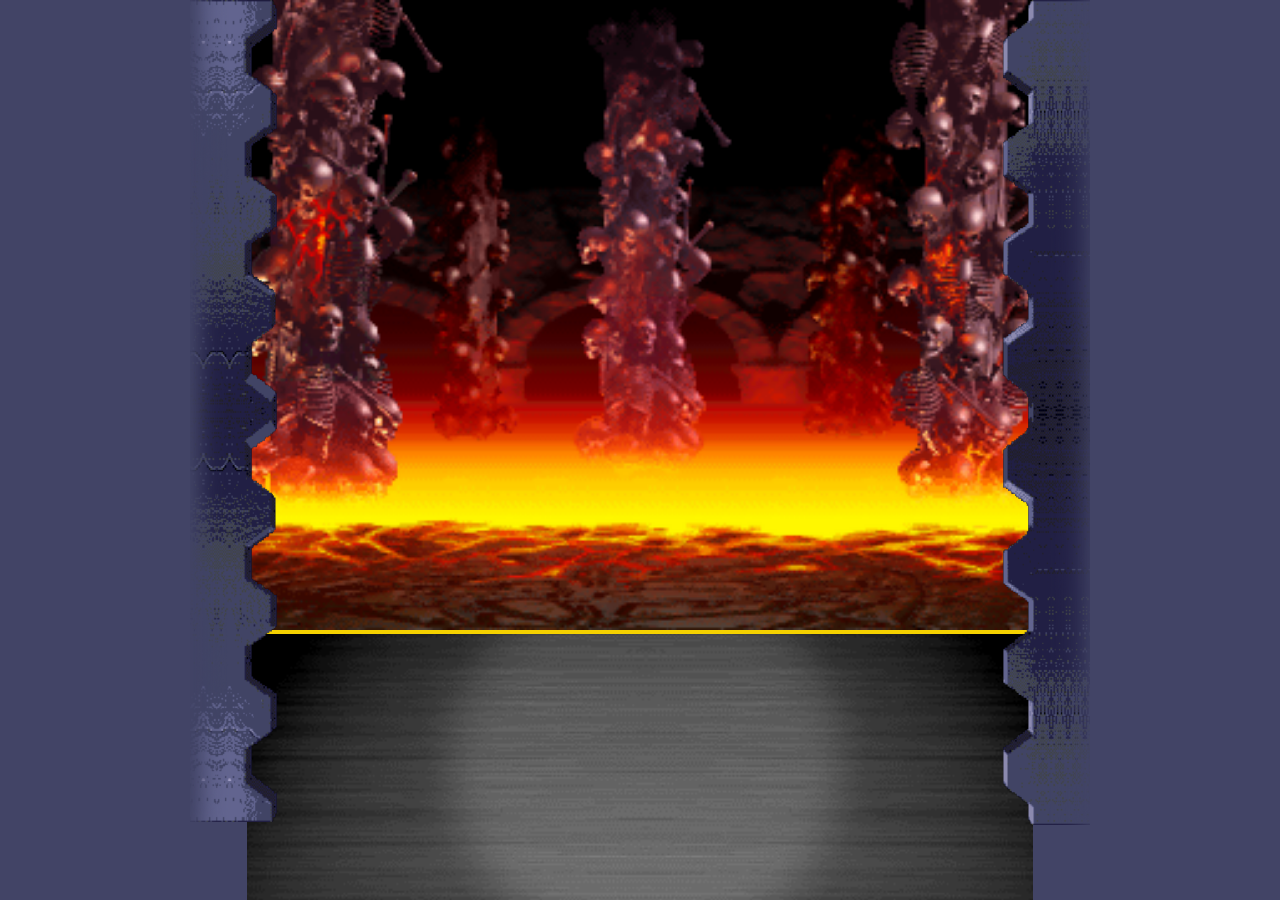
==== index.html @ f83d7a85 "Initial" ====
<!doctype html>
<html lang="en">
<head>
    <meta charset="UTF-8">
    <meta name="viewport"
          content="width=device-width, user-scalable=no, initial-scale=1.0, maximum-scale=1.0, minimum-scale=1.0">
    <meta http-equiv="X-UA-Compatible" content="ie=edge">
    <title>MK - JSMarathon - Arenas</title>
    <link rel="stylesheet" href="style.css">
</head>
<body>
    <div class="root">
        <div class="arenas arena1"></div>
        <div class="chat"></div>
        <div class="wall-left"></div>
        <div class="wall-right"></div>
    </div>
    <script src="main.js"></script>
</body>
</html>
---- style.css ----
@font-face {
    font-family: 'Mortal Kombat 3';
    src: url('./assets/fonts/MortalKombat3-Regular.eot');
    src: url('./assets/fonts/MortalKombat3-Regular.eot?#iefix') format('embedded-opentype'),
    url('./assets/fonts/MortalKombat3-Regular.woff2') format('woff2'),
    url('./assets/fonts/MortalKombat3-Regular.woff') format('woff'),
    url('./assets/fonts/MortalKombat3-Regular.ttf') format('truetype');
    font-weight: normal;
    font-style: normal;
    font-display: swap;
}


*,
*:before,
*:after {
    box-sizing: border-box;
}

html {
    margin: 0;
    padding: 0;
}

body {
    background-color: #424542;
    margin: 0;
    padding: 0;
}

.root {
    display: flex;
    justify-content: center;
    width: 100%;
    flex-direction: column;
    align-items: center;
    position: relative;
    background: #424466;
}

.wall-left {
    position: absolute;
    width: 87px;
    background: url(assets/wall-left.png);
    height: 100vh;
    background-size: contain;
    background-repeat: no-repeat;
    top: 0;
    z-index: 100;
    left: 50%;
    transform: translate(-450px, 0px);
}

.wall-right {
    position: absolute;
    width: 87px;
    background: url(./assets/wall-right.png);
    height: 100vh;
    background-size: contain;
    background-repeat: no-repeat;
    top: 0;
    z-index: 100;
    right: 50%;
    transform: translate(450px, 0px);
}

.arenas {
    width: 786px;
    height: 70vh;
    background-size: cover;
    background-position: center;
    background-repeat: no-repeat;
    position: relative;
    display: flex;
}

.arenas.arena1 {
    background-image: url(./assets/scorpions-lair-arenas.png);
}

.arenas.arena2 {
    background-image: url(./assets/the-cave.png);
}

.arenas.arena3 {
    background-image: url(./assets/jade-s-desert.png);
}

.arenas.arena4 {
    background-image: url(./assets/scislac-busorez.png);
}

.arenas.arena5 {
    background-image: url(./assets/waterfront.png);
}

.player1,
.player2 {
    width: 50%;
    position: relative;
}

.progressbar {
    width: 295px;
    border: 4px solid #f5d100;
    position: absolute;
    top: 59px;
    height: 28px;
    background-color: #cd0e03;
    display: flex;
}

.player1 .progressbar {
    left: 38px;
}

.player2 .progressbar {
    right: 38px;
    flex-direction: row-reverse;
}

.extralife {
    width: 90px;
    border: 2px solid #f5d100;
    position: absolute;
    top: 85px;
    height: 12px;
    background-color: #cd0e03;
    display: flex;
}

.player1 .extralife {
    left: 38px;
}

.player2 .extralife {
    right: 38px;
    flex-direction: row-reverse;
}

.extralife .life {
    background: #00d600;
}

.life {
    background-color: #0431f9;
    height: 100%;
    width: 90%;
}

.name {
    position: absolute;
    font-family: 'Mortal Kombat 3';
    font-size: 26px;
    line-height: 20px;
    letter-spacing: 2px;
    color: #efefef;
    top: 0;
}

.player1 .name {
    left: 5px;
}

.player2 .name {
    right: 5px;
}

.chat {
    width: 786px;
    height: 30vh;
    background: url(./assets/versus.png);
    background-size: cover;
    background-position: center;
    border-top: 4px solid #f5d100;
}

.character {
    position: absolute;
    bottom: 20px;
    width: 150px;
    height: 268px;
}

.player1 .character {
    left: 60px;
}

.player2 .character {
    right: 60px;
}

.player2 .character img {
    transform: scaleX(-1);
}

.character img {
    height: 100%;
}

.fight {
    position: absolute;
    z-index: 100;
    top: 20%;
    width: 300px;
}

.fight img {
    width: 100%;
}
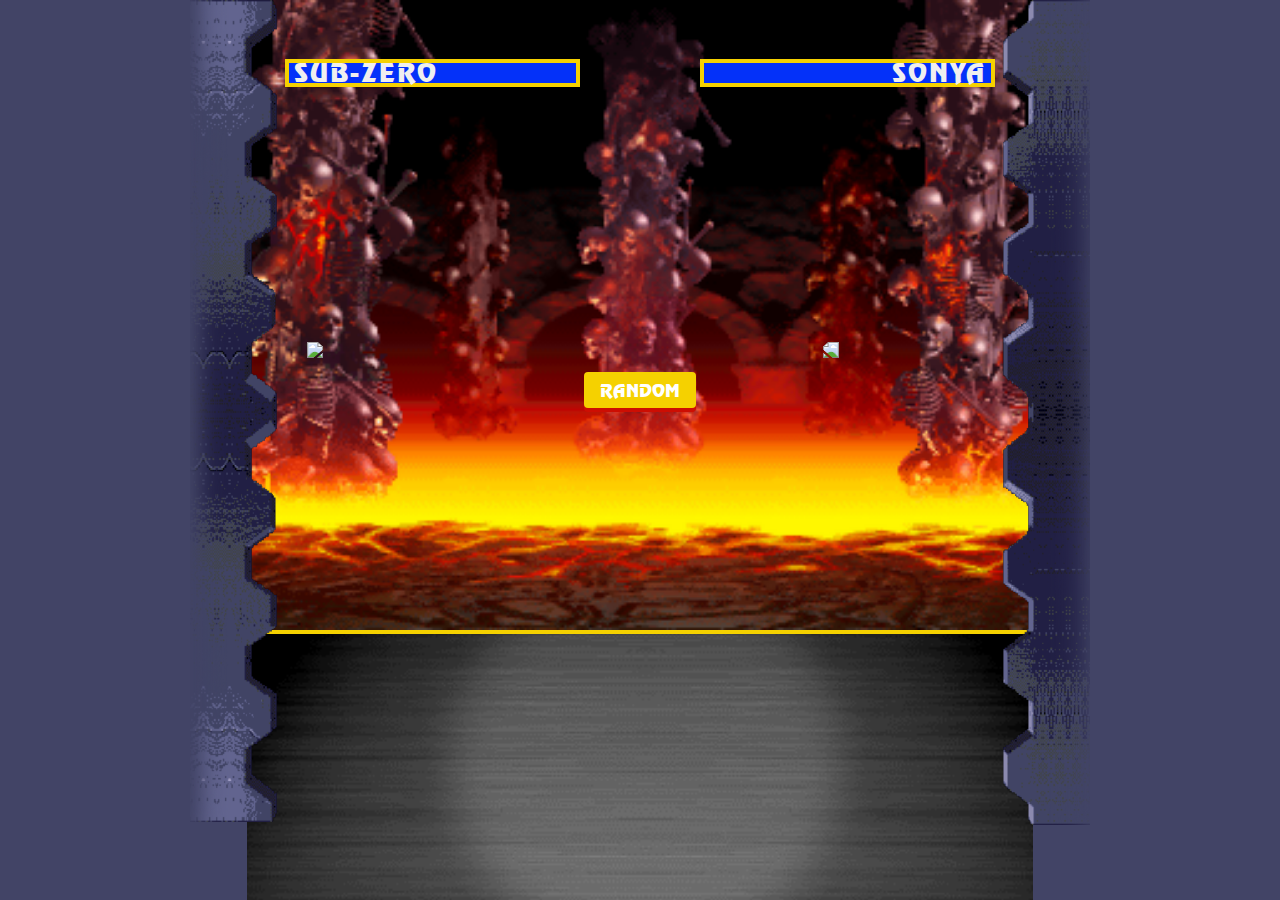
==== commit bf82837b: "Complete homework 3" ====
--- a/index.html
+++ b/index.html
@@ -10,7 +10,13 @@
 </head>
 <body>
     <div class="root">
-        <div class="arenas arena1"></div>
+        <div class="arenas arena1">
+            <div class="control">
+                <button class="button">
+                    Random
+                </button>
+            </div>
+        </div>
         <div class="chat"></div>
         <div class="wall-left"></div>
         <div class="wall-right"></div>
--- a/style.css
+++ b/style.css
@@ -156,6 +156,7 @@
     letter-spacing: 2px;
     color: #efefef;
     top: 0;
+    text-transform: uppercase;
 }
 
 .player1 .name {
@@ -209,3 +210,67 @@
     width: 100%;
 }
 
+.control {
+    position: absolute;
+    width: 200px;
+    top: 50%;
+    left: 50%;
+    transform: translate(-50%, -50%);
+    display: flex;
+    justify-content: center;
+    align-items: center;
+    z-index: 1000;
+}
+
+.button {
+    display: block;
+    position: relative;
+    padding: 0 16px;
+    height: 36px;
+    color: white;
+    font-size: 18px;
+    text-transform: uppercase;
+    background-color: #f5d100;
+    border: none;
+    margin-top: 150px;
+    margin-left: auto;
+    margin-right: auto;
+    border-radius: 4px;
+    box-sizing: border-box;
+    cursor: pointer;
+    font-family: "Mortal Kombat 3";
+    outline: none;
+}
+.button::after {
+    content: "";
+    position: absolute;
+    width: 100%;
+    height: 100%;
+    top: 4px;
+    left: 0;
+    background-color: #cd0e03;
+    border-radius: 4px;
+    z-index: -1;
+}
+.button:hover {
+    background-color: #f5d100;
+}
+.button:active {
+    top: 2px;
+}
+.button:active::after {
+    top: 1px;
+}
+
+.loseTitle {
+    position: absolute;
+    top: 25%;
+    left: 50%;
+    font-size: 36px;
+    transform: translate(-50%, 0%);
+    text-transform: uppercase;
+    z-index: 1000;
+    color: white;
+    font-family: "Mortal Kombat 3";
+}
+
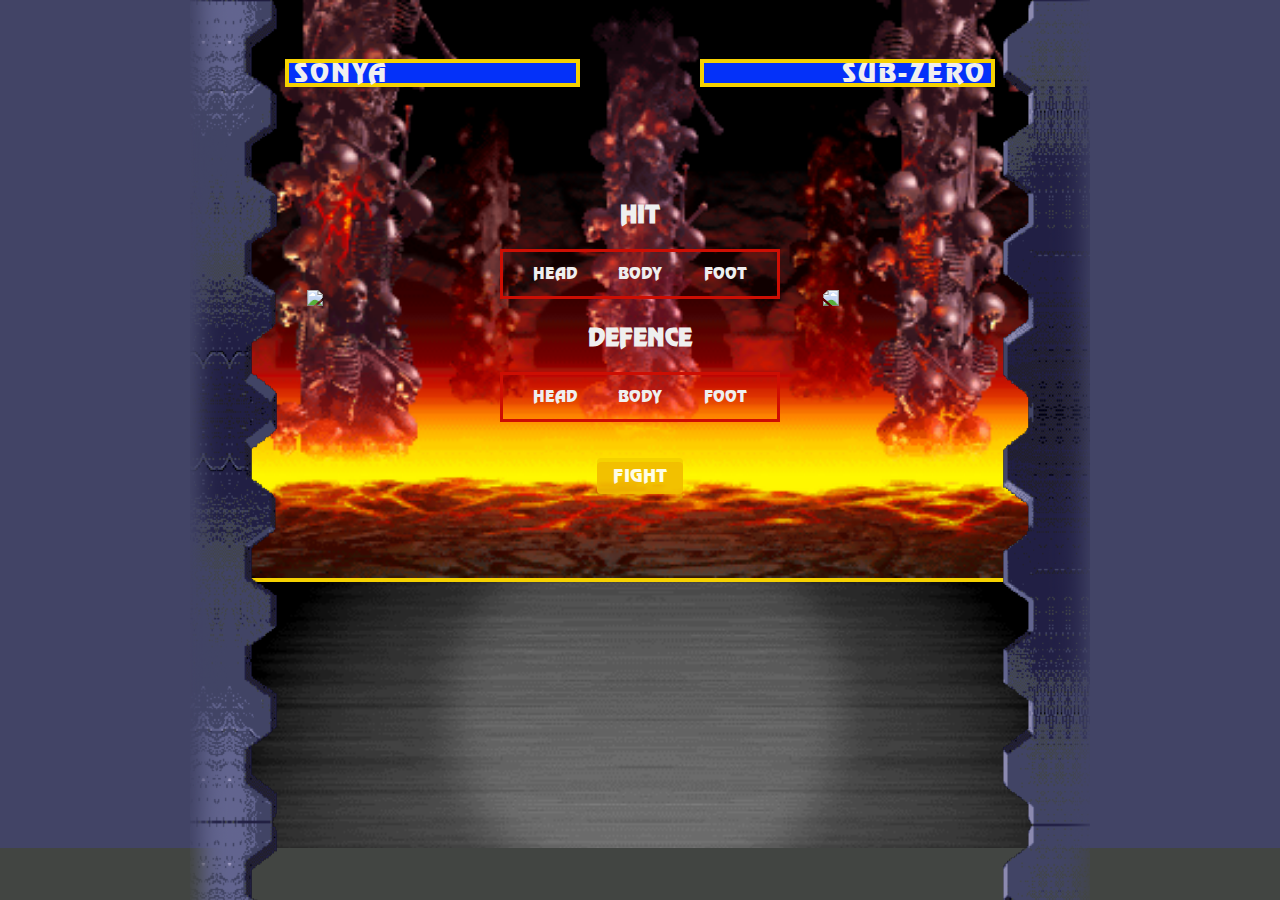
==== commit 434d86c5: "Add form for attack and defence. Add generator for computer move." ====
--- a/index.html
+++ b/index.html
@@ -11,11 +11,47 @@
 <body>
     <div class="root">
         <div class="arenas arena1">
-            <div class="control">
-                <button class="button">
-                    Random
-                </button>
-            </div>
+            <form class="control">
+                <div class="inputWrap">
+                    <h2>HIT</h2>
+                    <div class="ul">
+                        <input type="radio" name="hit" value="head" id="headHit" required>
+                        <label for="headHit">
+                            <span>HEAD</span>
+                        </label>
+                        <input type="radio" name="hit" value="body" id="bodyHit" required>
+                        <label for="bodyHit">
+                            <span>BODY</span>
+                        </label>
+                        <input type="radio" name="hit" value="foot" id="footHit" required>
+                        <label for="footHit">
+                            <span>FOOT</span>
+                        </label>
+                    </div>
+                </div>
+                <div class="inputWrap">
+                    <h2>defence</h2>
+                    <div class="ul">
+                        <input type="radio" name="defence" value="head" id="headDefence" required>
+                        <label for="headDefence">
+                            <span>HEAD</span>
+                        </label>
+                        <input type="radio" name="defence" value="body" id="bodyDefence" required>
+                        <label for="bodyDefence">
+                            <span>BODY</span>
+                        </label>
+                        <input type="radio" name="defence" value="foot" id="footDefence" required>
+                        <label for="footDefence">
+                            <span>FOOT</span>
+                        </label>
+                    </div>
+                </div>
+                <div class="buttonWrap">
+                    <button class="button" type="submit">
+                        Fight
+                    </button>
+                </div>
+            </form>
         </div>
         <div class="chat"></div>
         <div class="wall-left"></div>
--- a/style.css
+++ b/style.css
@@ -41,32 +41,34 @@
 .wall-left {
     position: absolute;
     width: 87px;
-    background: url(assets/wall-left.png);
-    height: 100vh;
+    background-image: url(assets/wall-left.png);
+    min-height: 100vh;
     background-size: contain;
-    background-repeat: no-repeat;
+    background-repeat: repeat-y;
     top: 0;
     z-index: 100;
     left: 50%;
     transform: translate(-450px, 0px);
+    height: 100%;
 }
 
 .wall-right {
     position: absolute;
     width: 87px;
-    background: url(./assets/wall-right.png);
-    height: 100vh;
+    background-image: url(./assets/wall-right.png);
+    min-height: 100vh;
     background-size: contain;
-    background-repeat: no-repeat;
+    background-repeat: repeat-y;
     top: 0;
     z-index: 100;
     right: 50%;
     transform: translate(450px, 0px);
+    height: 100%;
 }
 
 .arenas {
     width: 786px;
-    height: 70vh;
+    height: 578px;
     background-size: cover;
     background-position: center;
     background-repeat: no-repeat;
@@ -170,7 +172,7 @@
 .chat {
     width: 786px;
     height: 30vh;
-    background: url(./assets/versus.png);
+    background-image: url(./assets/versus.png);
     background-size: cover;
     background-position: center;
     border-top: 4px solid #f5d100;
@@ -197,29 +199,21 @@
 
 .character img {
     height: 100%;
+    position: absolute;
+    bottom: 0;
 }
 
 .fight {
     position: absolute;
     z-index: 100;
-    top: 20%;
+    top: 30%;
     width: 300px;
+    left: 50%;
+    transform: translate(-50%, 0%);
 }
 
 .fight img {
     width: 100%;
-}
-
-.control {
-    position: absolute;
-    width: 200px;
-    top: 50%;
-    left: 50%;
-    transform: translate(-50%, -50%);
-    display: flex;
-    justify-content: center;
-    align-items: center;
-    z-index: 1000;
 }
 
 .button {
@@ -232,7 +226,7 @@
     text-transform: uppercase;
     background-color: #f5d100;
     border: none;
-    margin-top: 150px;
+    margin-top: 0;
     margin-left: auto;
     margin-right: auto;
     border-radius: 4px;
@@ -262,9 +256,26 @@
     top: 1px;
 }
 
+.button:disabled {
+    background-color: lightgrey;
+    cursor: not-allowed;
+}
+
+.button:disabled:after {
+    opacity: .1;
+}
+
+.button:disabled:active {
+    top: 0px;
+}
+
+.button:disabled:active::after {
+    top: 4px;
+}
+
 .loseTitle {
     position: absolute;
-    top: 25%;
+    top: 22%;
     left: 50%;
     font-size: 36px;
     transform: translate(-50%, 0%);
@@ -272,5 +283,122 @@
     z-index: 1000;
     color: white;
     font-family: "Mortal Kombat 3";
-}
-
+    text-shadow: 2px 2px 2px #cd0e03;
+}
+
+.reloadWrap {
+    position: absolute;
+    top: 54px;
+    z-index: 1000;
+    left: 50%;
+    transform: translate(-50%, 0%);
+}
+
+.reloadWrap .button {
+    margin-top: 0;
+}
+
+form:invalid button[class=button] {
+    opacity: .9;
+    cursor: not-allowed;
+}
+
+form:invalid button[class=button]:after {
+    opacity: .1;
+}
+
+form:invalid button[class=button]:active {
+    top: 0px;
+}
+
+form:invalid button[class=button]:active::after {
+    top: 4px;
+}
+
+.control {
+    position: absolute;
+    width: 200px;
+    top: 60%;
+    left: 50%;
+    transform: translate(-50%, -50%);
+    display: flex;
+    justify-content: flex-start;
+    align-items: center;
+    flex-direction: column;
+    z-index: 1000;
+}
+
+.inputWrap {
+    position: relative;
+    width: 280px;
+    margin-bottom: 24px;
+}
+
+.buttonWrap {
+    margin-top: 12px;
+}
+
+.inputWrap h2 {
+    text-align: center;
+    margin: 0 auto 20px;
+    font-weight: 700;
+    font-family: 'Mortal Kombat 3';
+    color: #efefef;
+    text-transform: uppercase;
+}
+
+.ul {
+    border: solid 3px #cd0e03;
+    height: 50px;
+    padding: 0 12px;
+    font-family: 'Mortal Kombat 3';
+    display: flex;
+    justify-content: space-between;
+    color: #efefef;
+}
+.ul label {
+    cursor: pointer;
+}
+.ul label:nth-of-type(2) {
+    margin: 0 -4.5px;
+}
+.ul label span {
+    position: relative;
+    display: inline-block;
+    width: 80px;
+    height: 50px;
+    line-height: 50px;
+    transition: 0.3s;
+    text-align: center;
+    margin-top: -3px;
+}
+.ul label span::before {
+    position: relative;
+    display: block;
+    width: 80px;
+    height: 50px;
+    content: "";
+    transform: scaleY(1.2);
+    z-index: -1;
+    margin-bottom: -50px;
+    transition: 0.3s;
+}
+.ul label span:hover {
+    background-color: rgba(107, 185, 240, 0.2);
+}
+
+input {
+    display: none;
+}
+input[type=radio]:checked + label > span {
+    color: #fff;
+    font-weight: 700;
+    text-shadow: 0px 2px 2px rgba(0, 0, 0, 0.2);
+}
+input[type=radio]:checked + label > span::before {
+    background: #f5d100;
+    box-shadow: 0px 3px 6px 0px rgba(0, 0, 0, 0.2);
+}
+input[type=radio]:checked + label > span:hover {
+    background: none;
+}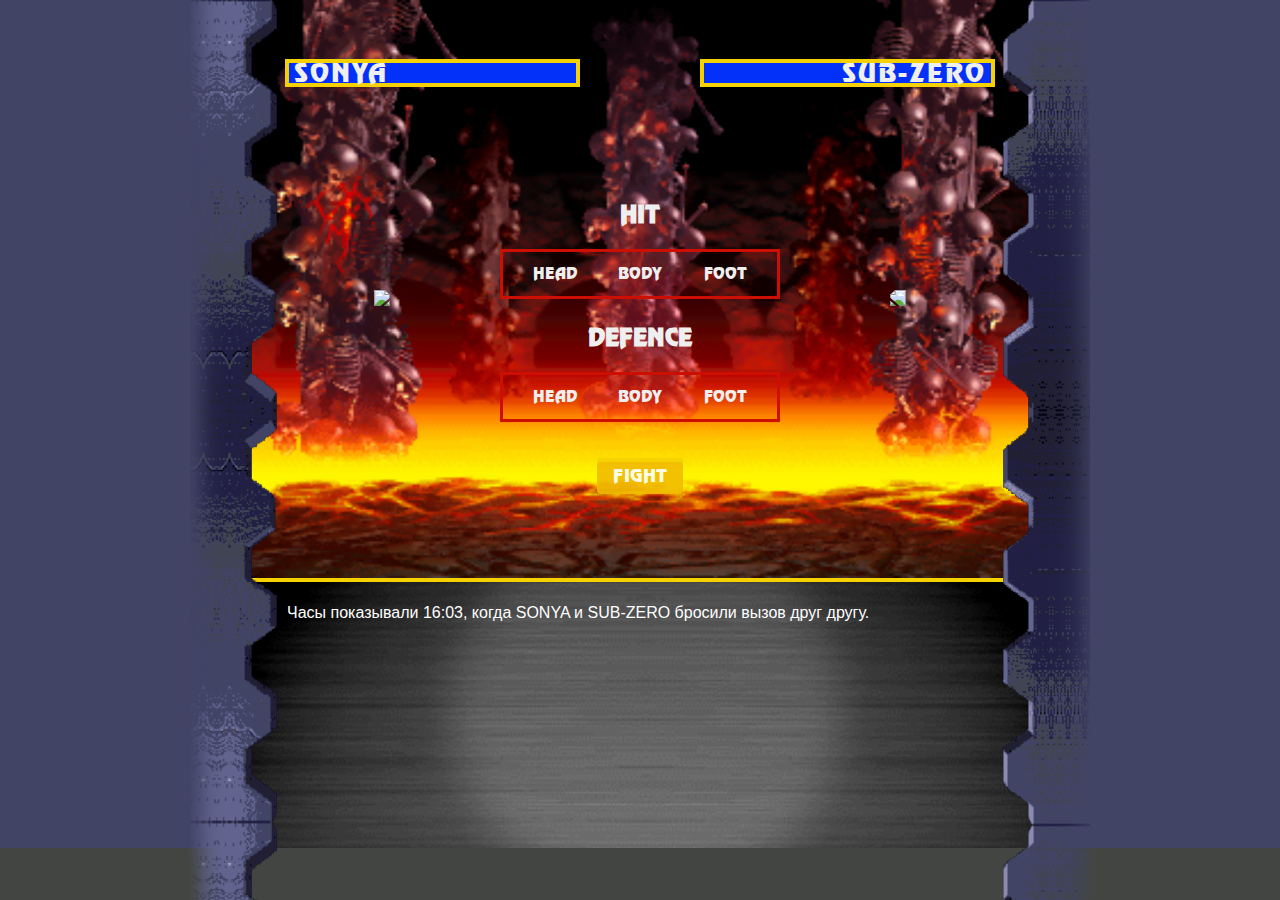
==== commit b34c040a: "homework-7" ====
--- a/index.html
+++ b/index.html
@@ -57,6 +57,6 @@
         <div class="wall-left"></div>
         <div class="wall-right"></div>
     </div>
-    <script src="main.js"></script>
+    <script src="main.js" type="module"></script>
 </body>
 </html>
--- a/style.css
+++ b/style.css
@@ -176,6 +176,10 @@
     background-size: cover;
     background-position: center;
     border-top: 4px solid #f5d100;
+    padding: 6px 40px;
+    overflow: scroll;
+    color: white;
+    font-family: Arial;
 }
 
 .character {
@@ -194,13 +198,15 @@
 }
 
 .player2 .character img {
-    transform: scaleX(-1);
+    transform: scaleX(-1) translate(50%, 0);
 }
 
 .character img {
     height: 100%;
     position: absolute;
     bottom: 0;
+    left: 50%;
+    transform: translate(-50%, 0);
 }
 
 .fight {
@@ -257,8 +263,9 @@
 }
 
 .button:disabled {
+    opacity: .9;
+    cursor: not-allowed;
     background-color: lightgrey;
-    cursor: not-allowed;
 }
 
 .button:disabled:after {
@@ -401,4 +408,4 @@
 }
 input[type=radio]:checked + label > span:hover {
     background: none;
-}+}
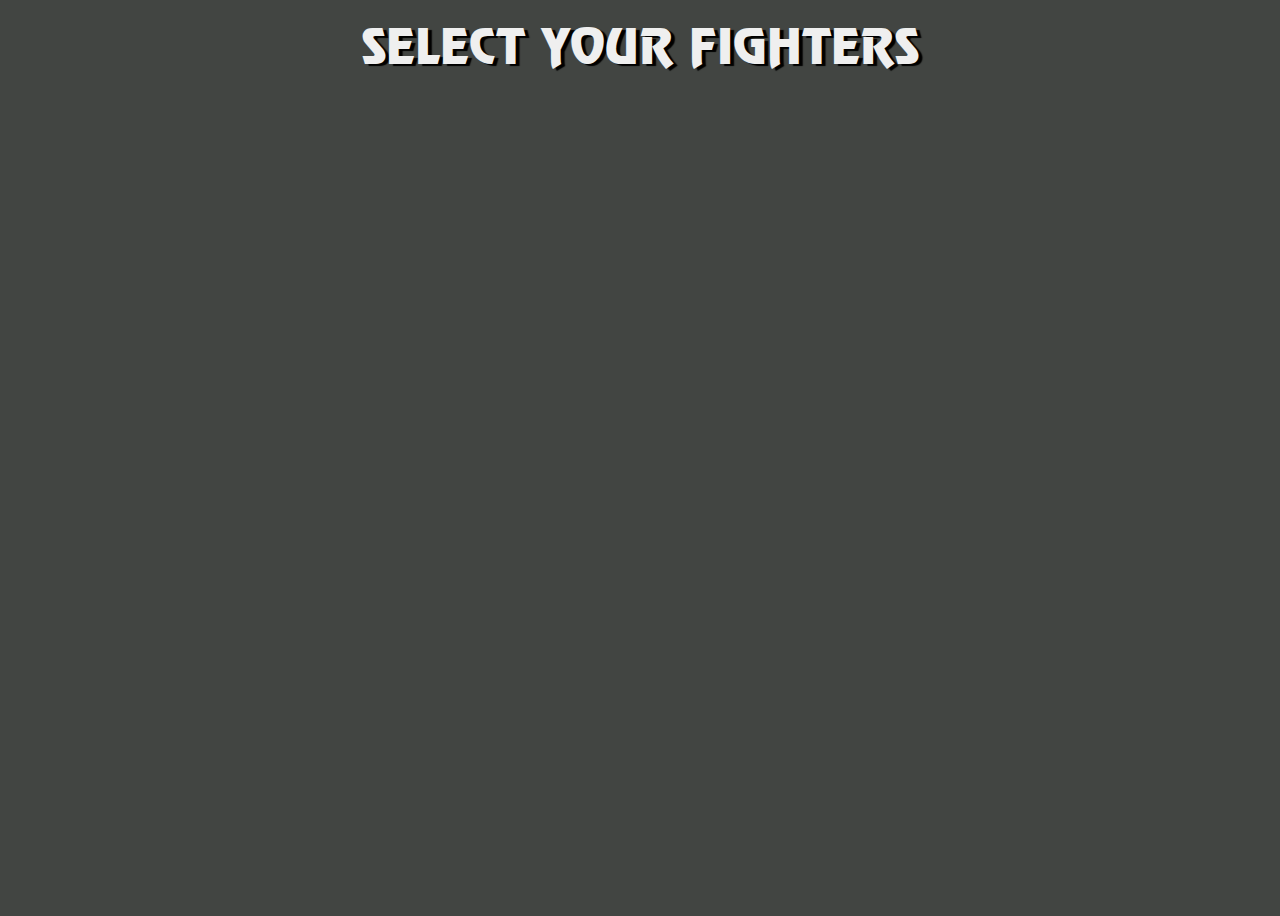
==== commit b58c971d: "homework-9. extra part" ====
--- a/index.html
+++ b/index.html
@@ -5,58 +5,18 @@
     <meta name="viewport"
           content="width=device-width, user-scalable=no, initial-scale=1.0, maximum-scale=1.0, minimum-scale=1.0">
     <meta http-equiv="X-UA-Compatible" content="ie=edge">
-    <title>MK - JSMarathon - Arenas</title>
-    <link rel="stylesheet" href="style.css">
+    <title>Mortal Kombat</title>
+    <link rel="stylesheet" href="index.css">
 </head>
 <body>
-    <div class="root">
-        <div class="arenas arena1">
-            <form class="control">
-                <div class="inputWrap">
-                    <h2>HIT</h2>
-                    <div class="ul">
-                        <input type="radio" name="hit" value="head" id="headHit" required>
-                        <label for="headHit">
-                            <span>HEAD</span>
-                        </label>
-                        <input type="radio" name="hit" value="body" id="bodyHit" required>
-                        <label for="bodyHit">
-                            <span>BODY</span>
-                        </label>
-                        <input type="radio" name="hit" value="foot" id="footHit" required>
-                        <label for="footHit">
-                            <span>FOOT</span>
-                        </label>
-                    </div>
-                </div>
-                <div class="inputWrap">
-                    <h2>defence</h2>
-                    <div class="ul">
-                        <input type="radio" name="defence" value="head" id="headDefence" required>
-                        <label for="headDefence">
-                            <span>HEAD</span>
-                        </label>
-                        <input type="radio" name="defence" value="body" id="bodyDefence" required>
-                        <label for="bodyDefence">
-                            <span>BODY</span>
-                        </label>
-                        <input type="radio" name="defence" value="foot" id="footDefence" required>
-                        <label for="footDefence">
-                            <span>FOOT</span>
-                        </label>
-                    </div>
-                </div>
-                <div class="buttonWrap">
-                    <button class="button" type="submit">
-                        Fight
-                    </button>
-                </div>
-            </form>
-        </div>
-        <div class="chat"></div>
-        <div class="wall-left"></div>
-        <div class="wall-right"></div>
+<div class="root">
+    <div class="title">
+        SELECT YOUR FIGHTERS
     </div>
-    <script src="main.js" type="module"></script>
+    <div class="player"></div>
+    <div class="parent"></div>
+
+    <script src="index.js" type="module"></script>
+</div>
 </body>
 </html>
--- a/index.css
+++ b/index.css
@@ -0,0 +1,140 @@
+@font-face {
+    font-family: 'Mortal Kombat 3';
+    src: url('./assets/fonts/MortalKombat3-Regular.eot');
+    src: url('./assets/fonts/MortalKombat3-Regular.eot?#iefix') format('embedded-opentype'),
+    url('./assets/fonts/MortalKombat3-Regular.woff2') format('woff2'),
+    url('./assets/fonts/MortalKombat3-Regular.woff') format('woff'),
+    url('./assets/fonts/MortalKombat3-Regular.ttf') format('truetype');
+    font-weight: normal;
+    font-style: normal;
+    font-display: swap;
+}
+
+
+*, *:before, *:after {
+    box-sizing: border-box;
+}
+
+body {
+    background-color: #424542;
+}
+
+.root {
+    display: flex;
+    justify-content: center;
+    align-items: center;
+    flex-direction: column;
+    padding-top: 30px;
+    min-height: 100vh;
+    min-width: 100vh;
+    background-size: contain;
+    background-position: center;
+    position: relative;
+}
+
+.title {
+    position: absolute;
+    font-family: "Mortal Kombat 3";
+    font-size: 48px;
+    color: #FFF;
+    top: 10px;
+    left: 50%;
+    color: #efefef;
+    text-shadow: 4px 2px 1px #000;
+    transform: translate(-50%, 0);
+    white-space: nowrap;
+}
+
+.player {
+    position: absolute;
+    width: 210px;
+    height: 367px;
+    z-index: 3;
+    bottom: 44px;
+    left: 50%;
+    margin-left: -105px;
+    transform: translate(-205%, 0px);
+}
+
+.player img {
+    max-width: 100%;
+    max-height: 100%;
+    height: 100%;
+}
+
+.parent {
+    display: grid;
+    grid-template-columns: repeat(7, 1fr);
+    grid-template-rows: repeat(4, 1fr);
+    grid-column-gap: 0px;
+    grid-row-gap: 0px;
+}
+
+.div1 { grid-area: 1 / 1 / 2 / 2; }
+.div2 { grid-area: 1 / 2 / 2 / 3; }
+.div3 { grid-area: 1 / 3 / 2 / 4; }
+.div4 { grid-area: 1 / 4 / 2 / 5; }
+.div5 { grid-area: 1 / 5 / 2 / 6; }
+.div6 { grid-area: 1 / 6 / 2 / 7; }
+.div7 { grid-area: 1 / 7 / 2 / 8; }
+.div8 { grid-area: 2 / 1 / 3 / 2; }
+.div9 { grid-area: 2 / 2 / 3 / 3; }
+.div10 { grid-area: 2 / 3 / 3 / 4; }
+.div11 { grid-area: 2 / 4 / 3 / 5; }
+.div12 { grid-area: 2 / 5 / 3 / 6; }
+.div13 { grid-area: 2 / 6 / 3 / 7; }
+.div14 { grid-area: 2 / 7 / 3 / 8; }
+.div15 { grid-area: 3 / 2 / 4 / 3; }
+.div16 { grid-area: 3 / 3 / 4 / 4; }
+.div17 { grid-area: 3 / 4 / 4 / 5; }
+.div18 { grid-area: 3 / 5 / 4 / 6; }
+.div19 { grid-area: 3 / 6 / 4 / 7; }
+.div20 { grid-area: 4 / 2 / 5 / 3; }
+.div21 { grid-area: 4 / 3 / 5 / 4; }
+.div22 { grid-area: 4 / 4 / 5 / 5; }
+.div23 { grid-area: 4 / 5 / 5 / 6; }
+.div24 { grid-area: 4 / 6 / 5 / 7; }
+
+.row {
+    display: flex;
+    position: relative;
+    z-index: 1;
+}
+
+.row:hover {
+    z-index: 2;
+}
+.character {
+    width: 137px;
+    height: 176px;
+    position: relative;
+    z-index: 1;
+    cursor: pointer;
+}
+
+.character:hover,
+.character.active {
+    z-index: 2;
+}
+
+.character:hover:before,
+.character.active:before {
+    content: "";
+    display: block;
+    width: calc(100% + 4px);
+    height: calc(100% + 4px);
+    top: -2px;
+    left: -2px;
+    position: absolute;
+    border: 14px solid #21aa21;
+}
+.character.disabled {
+    cursor: default;
+}
+.character.disabled:hover:before {
+    display: none;
+}
+
+.character img {
+    width: 100%;
+}
